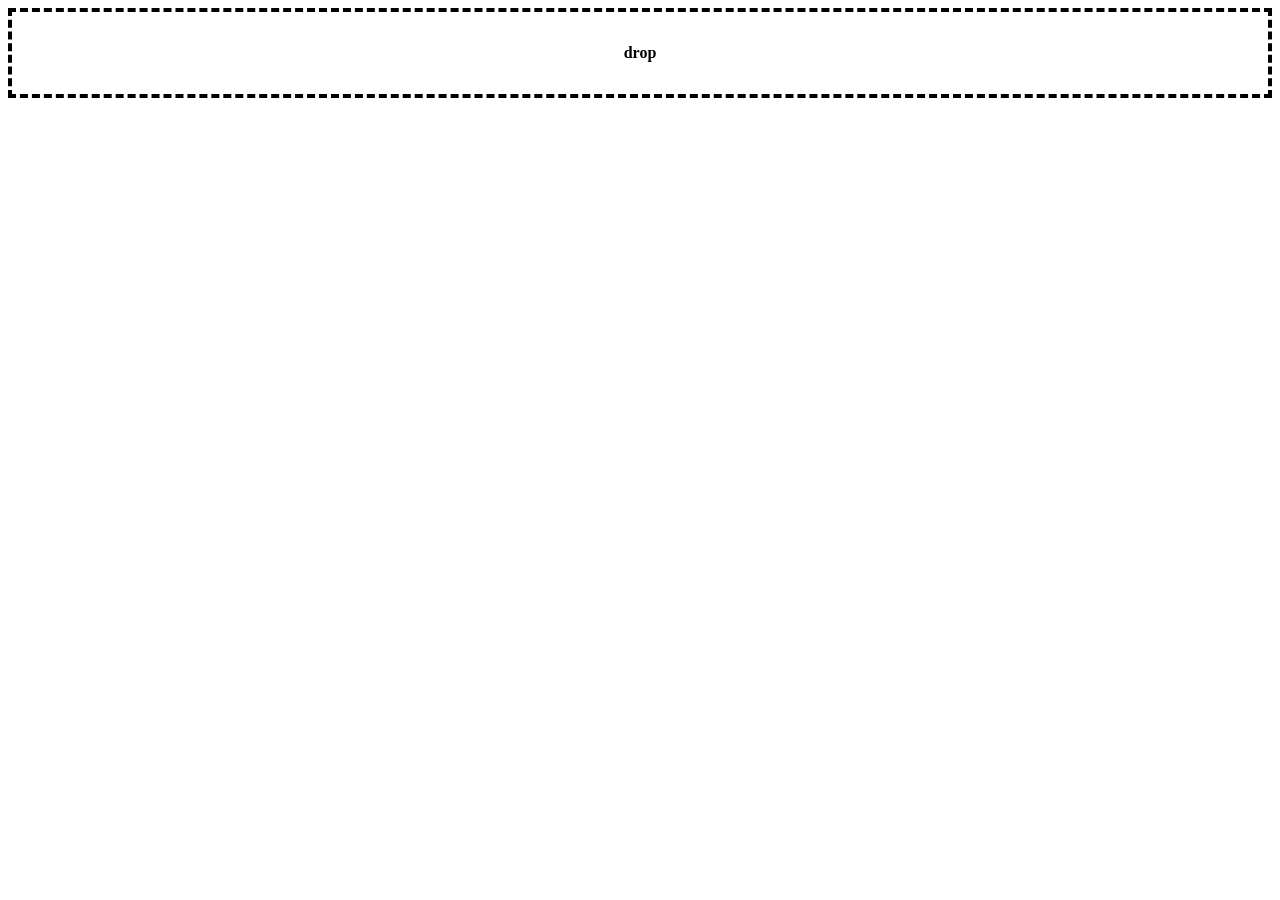
==== examples/_fnttool/index.html @ 0e1b9409 "WIP: fnt" ====
<!DOCTYPE html>
<html lang="ja">
  <head>
    <meta charset="UTF-8" />
    <title>fnt tool</title>
    <link rel="stylesheet" href="./index.css" />
  </head>
  <body>
    <div class="drop" id="receive">
      drop
    </div>

    <script src="./index.js"></script>
  </body>
</html>
---- examples/_fnttool/index.css ----
.pointer {
  cursor: pointer;
}

.drop {
  border: dashed 4px black;
  font-weight: bold;
  text-align: center;
  padding: 2em;
}
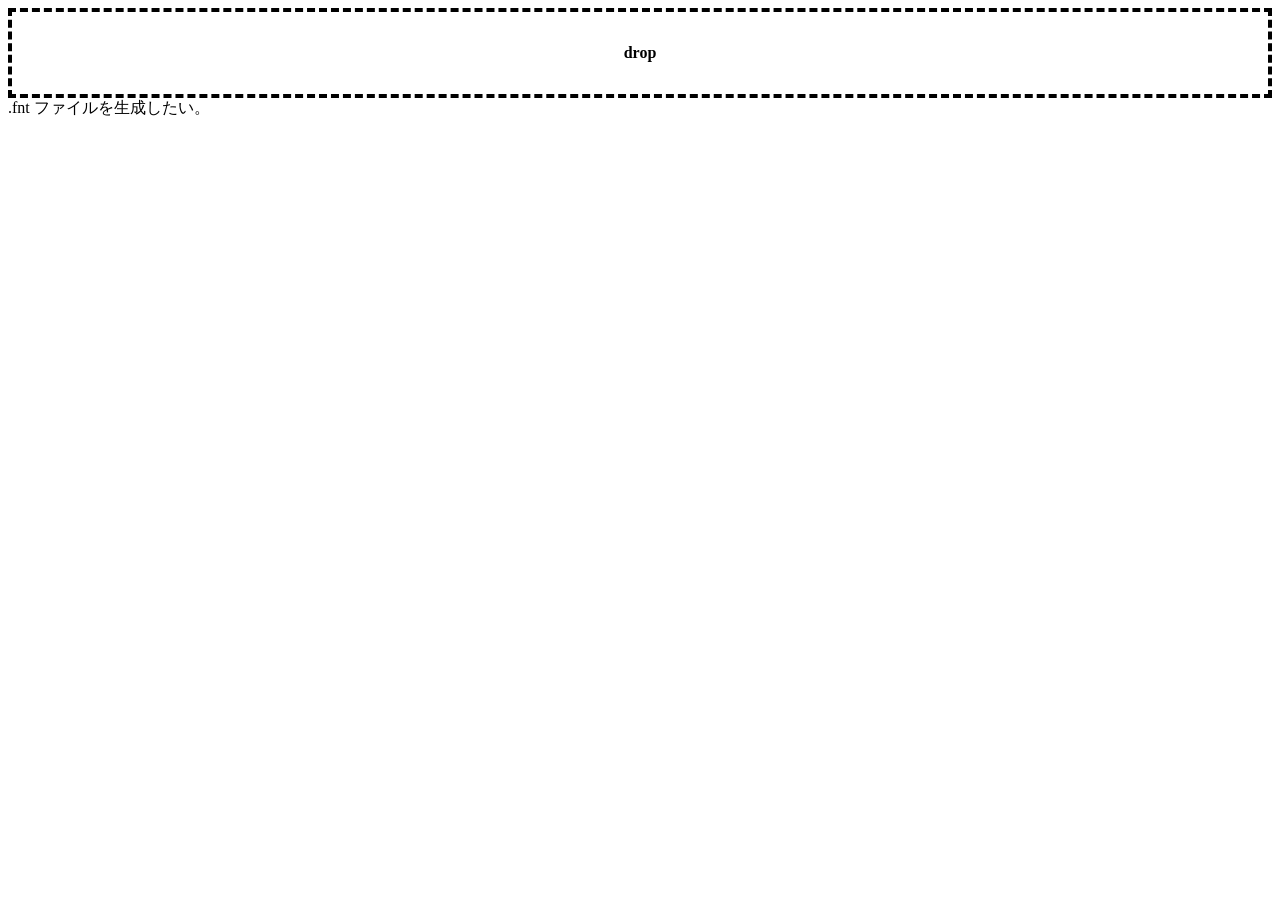
==== commit f4e93fe9: "fnt" ====
--- a/examples/_fnttool/index.html
+++ b/examples/_fnttool/index.html
@@ -10,6 +10,10 @@
       drop
     </div>
 
+    <div>
+.fnt ファイルを生成したい。
+    </div>
+
     <script src="./index.js"></script>
   </body>
 </html>
